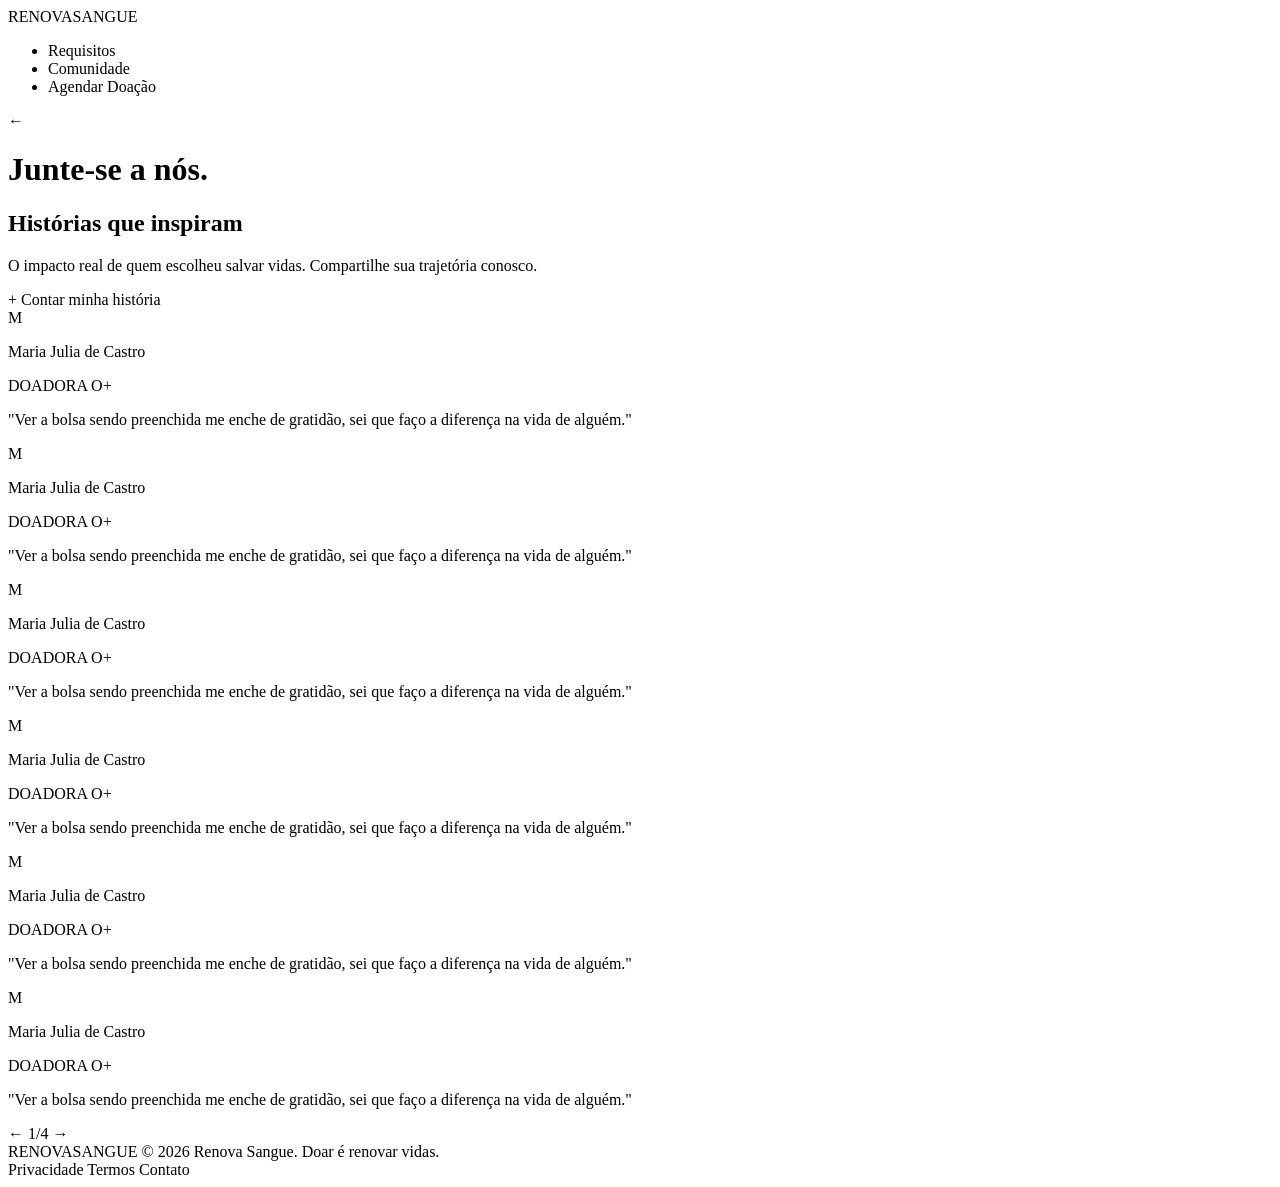
==== src/main/resources/templates/TelaComunidade.html @ 5fe99fed "TelaComunidade + TelaHemocentros Existe alguns problemas em relação a alinhamento na página de Comun" ====
<!DOCTYPE html>
<html lang="pt-BR" xmlns:th="http://www.thymeleaf.org">
<head>
  <meta charset="UTF-8"/>
  <meta name="viewport" content="width=device-width, initial-scale=1.0"/>
  <title>Comunidade – RenovaSangue</title>
  <link rel="stylesheet" th:href="@{/css/style.css}"/>
  <link rel="stylesheet" th:href="@{/css/comunidade.css}"/>
</head>
<body>

<nav class="navbar">
  <a th:href="@{/}" class="navbar__logo">
    <span class="navbar__logo-dot"></span>
    <span><span class="logo-renova">RENOVA</span><span class="logo-sangue">SANGUE</span></span>
  </a>
  <ul class="navbar__links">
    <li><a th:href="@{/telarequisitos}">Requisitos</a></li>
    <li><a th:href="@{/telacomunidade}" class="active">Comunidade</a></li>
    <li><a th:href="@{/telahemocentros}" class="btn-agendar">Agendar Doação</a></li>
  </ul>
</nav>

<main class="page-container">

  <div class="com-header">
    <a th:href="@{/}" class="back-link">
      <span class="back-icon">←</span>
    </a>
    <h1 class="com-page-title">Junte-se a nós.</h1>
  </div>

  <div class="stories-section">
    <div class="stories-header">
      <div>
        <h2 class="stories-title">Histórias que inspiram</h2>
        <p class="stories-subtitle">O impacto real de quem escolheu salvar vidas. Compartilhe sua trajetória conosco.</p>
      </div>
      <a th:href="@{/comunidade/nova-historia}" class="btn-story-cta">+ Contar minha história</a>
    </div>

    <div class="stories-grid">
      <div class="story-card" 
           th:each="historia, i : ${historias}" 
           th:classappend="${i.index == 1 || i.index == 3 || i.index == 5 || i.index == 7} ? 'story-card--red' : ''">
        
        <div class="story-card__header">
          <div class="story-avatar" th:text="${historia['nome'] != null ? #strings.substring(historia['nome'], 0, 1) : 'M'}">M</div>
          <div>
            <p class="story-name" th:text="${historia['nome']}">Maria Julia de Castro</p>
            <p class="story-role" th:text="'Doador(a) ' + ${historia['tipo']}">DOADORA O+</p>
          </div>
        </div>
        
        <p class="story-text" th:text="'&ldquo;' + ${historia['depoimento']} + '&rdquo;'">
          "Ver a bolsa sendo preenchida me enche de gratidão, sei que faço a diferença na vida de alguém."
        </p>
      </div>

      <div class="story-card" 
           th:each="historia, i : ${historias}" 
           th:classappend="${i.index == 1 || i.index == 3 || i.index == 5 || i.index == 7} ? 'story-card--red' : ''">
        
        <div class="story-card__header">
          <div class="story-avatar" th:text="${historia['nome'] != null ? #strings.substring(historia['nome'], 0, 1) : 'M'}">M</div>
          <div>
            <p class="story-name" th:text="${historia['nome']}">Maria Julia de Castro</p>
            <p class="story-role" th:text="'Doador(a) ' + ${historia['tipo']}">DOADORA O+</p>
          </div>
        </div>
        
        <p class="story-text" th:text="'&ldquo;' + ${historia['depoimento']} + '&rdquo;'">
          "Ver a bolsa sendo preenchida me enche de gratidão, sei que faço a diferença na vida de alguém."
        </p>
      </div>

      <div class="story-card" 
           th:each="historia, i : ${historias}" 
           th:classappend="${i.index == 1 || i.index == 3 || i.index == 5 || i.index == 7} ? 'story-card--red' : ''">
        
        <div class="story-card__header">
          <div class="story-avatar" th:text="${historia['nome'] != null ? #strings.substring(historia['nome'], 0, 1) : 'M'}">M</div>
          <div>
            <p class="story-name" th:text="${historia['nome']}">Maria Julia de Castro</p>
            <p class="story-role" th:text="'Doador(a) ' + ${historia['tipo']}">DOADORA O+</p>
          </div>
        </div>
        
        <p class="story-text" th:text="'&ldquo;' + ${historia['depoimento']} + '&rdquo;'">
          "Ver a bolsa sendo preenchida me enche de gratidão, sei que faço a diferença na vida de alguém."
        </p>
      </div>

    </div>

    <div class="stories-grid">
      <div class="story-card" 
           th:each="historia, i : ${historias}" 
           th:classappend="${i.index == 1 || i.index == 3 || i.index == 5 || i.index == 7} ? 'story-card--red' : ''">
        
        <div class="story-card__header">
          <div class="story-avatar" th:text="${historia['nome'] != null ? #strings.substring(historia['nome'], 0, 1) : 'M'}">M</div>
          <div>
            <p class="story-name" th:text="${historia['nome']}">Maria Julia de Castro</p>
            <p class="story-role" th:text="'Doador(a) ' + ${historia['tipo']}">DOADORA O+</p>
          </div>
        </div>
        
        <p class="story-text" th:text="'&ldquo;' + ${historia['depoimento']} + '&rdquo;'">
          "Ver a bolsa sendo preenchida me enche de gratidão, sei que faço a diferença na vida de alguém."
        </p>
      </div>

      <div class="story-card" 
           th:each="historia, i : ${historias}" 
           th:classappend="${i.index == 1 || i.index == 3 || i.index == 5 || i.index == 7} ? 'story-card--red' : ''">
        
        <div class="story-card__header">
          <div class="story-avatar" th:text="${historia['nome'] != null ? #strings.substring(historia['nome'], 0, 1) : 'M'}">M</div>
          <div>
            <p class="story-name" th:text="${historia['nome']}">Maria Julia de Castro</p>
            <p class="story-role" th:text="'Doador(a) ' + ${historia['tipo']}">DOADORA O+</p>
          </div>
        </div>
        
        <p class="story-text" th:text="'&ldquo;' + ${historia['depoimento']} + '&rdquo;'">
          "Ver a bolsa sendo preenchida me enche de gratidão, sei que faço a diferença na vida de alguém."
        </p>
      </div>

      <div class="story-card" 
           th:each="historia, i : ${historias}" 
           th:classappend="${i.index == 1 || i.index == 3 || i.index == 5 || i.index == 7} ? 'story-card--red' : ''">
        
        <div class="story-card__header">
          <div class="story-avatar" th:text="${historia['nome'] != null ? #strings.substring(historia['nome'], 0, 1) : 'M'}">M</div>
          <div>
            <p class="story-name" th:text="${historia['nome']}">Maria Julia de Castro</p>
            <p class="story-role" th:text="'Doador(a) ' + ${historia['tipo']}">DOADORA O+</p>
          </div>
        </div>
        
        <p class="story-text" th:text="'&ldquo;' + ${historia['depoimento']} + '&rdquo;'">
          "Ver a bolsa sendo preenchida me enche de gratidão, sei que faço a diferença na vida de alguém."
        </p>
      </div>

    </div>

  <div class="pagination-container" th:if="${totalPaginas > 1}">
    
    <a th:href="@{/telacomunidade(pagina=${paginaAtual - 1})}" 
      class="pagination-btn" 
      th:classappend="${paginaAtual == 1} ? 'disabled' : ''"
      style="text-decoration: none;">←</a>

    <span class="pagination-pages">
      <span th:text="${paginaAtual}">1</span>/<span th:text="${totalPaginas}">4</span>
    </span>

    <a th:href="@{/telacomunidade(pagina=${paginaAtual + 1})}" 
      class="pagination-btn" 
      th:classappend="${paginaAtual == totalPaginas} ? 'disabled' : ''"
      style="text-decoration: none;">→</a>

  </div>
</main>

<footer class="footer">
  <a th:href="@{/}" class="navbar__logo">
    <span class="navbar__logo-dot"></span>
    <span><span class="logo-renova">RENOVA</span><span class="logo-sangue">SANGUE</span></span>
  </a>
  <span class="footer__copy">© 2026 Renova Sangue. Doar é renovar vidas.</span>
  <nav class="footer__links">
    <a th:href="@{/privacidade}">Privacidade</a>
    <a th:href="@{/termos}">Termos</a>
    <a th:href="@{/contato}">Contato</a>
  </nav>
</footer>

</body>
</html>
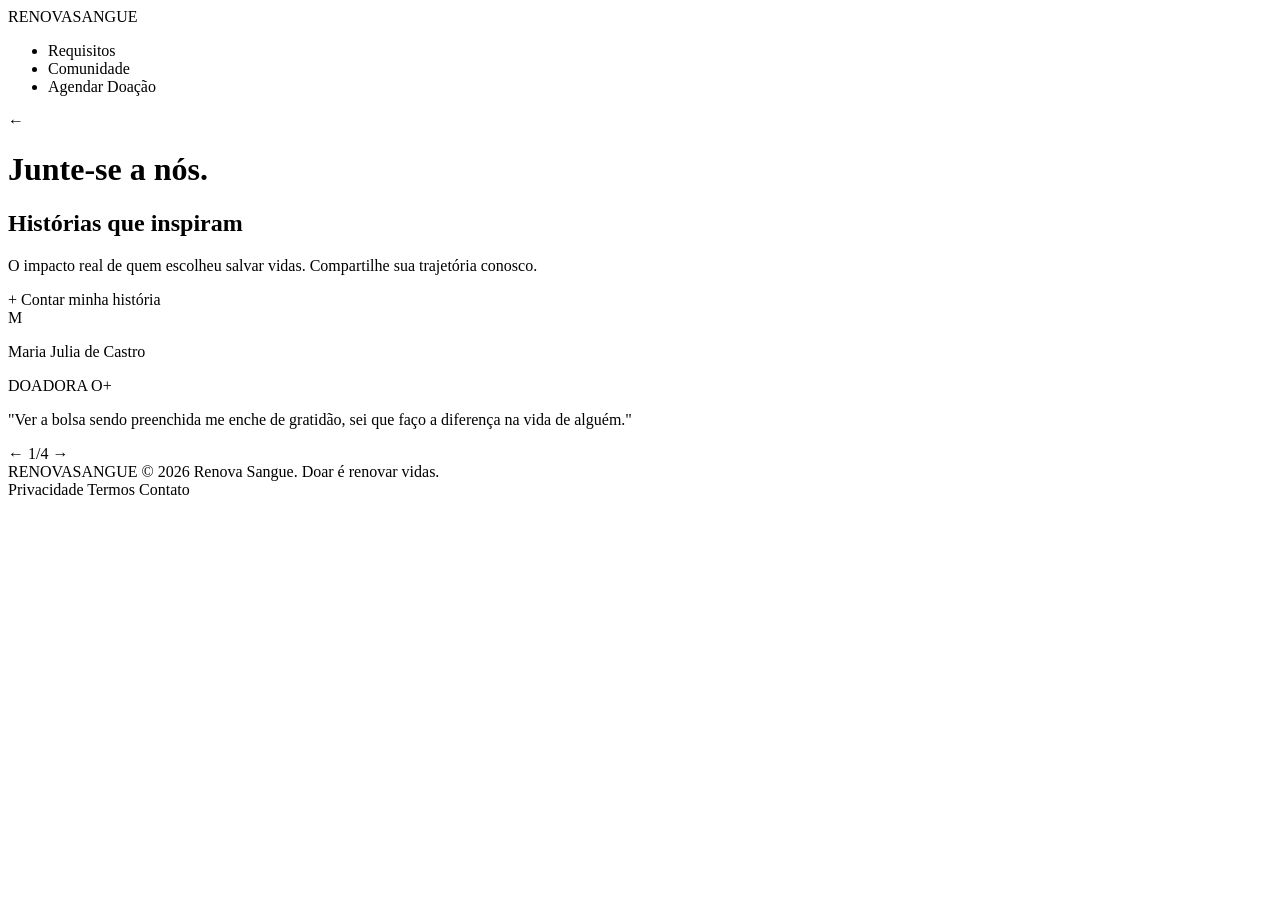
==== commit 94f683b1: "relatos sendo puxados do banco de dados" ====
--- a/src/main/resources/templates/TelaComunidade.html
+++ b/src/main/resources/templates/TelaComunidade.html
@@ -10,7 +10,7 @@
 <body>
 
 <nav class="navbar">
-  <a th:href="@{/}" class="navbar__logo">
+  <a th:href="@{/telainicial}" class="navbar__logo">
     <span class="navbar__logo-dot"></span>
     <span><span class="logo-renova">RENOVA</span><span class="logo-sangue">SANGUE</span></span>
   </a>
@@ -24,7 +24,7 @@
 <main class="page-container">
 
   <div class="com-header">
-    <a th:href="@{/}" class="back-link">
+    <a th:href="@{/telainicial}" class="back-link">
       <span class="back-icon">←</span>
     </a>
     <h1 class="com-page-title">Junte-se a nós.</h1>
@@ -38,119 +38,29 @@
       </div>
       <a th:href="@{/comunidade/nova-historia}" class="btn-story-cta">+ Contar minha história</a>
     </div>
+  </div>
+  <div class="stories-grid">
+    <div class="story-card"
+         th:each="historia, i : ${historias}"
+         th:classappend="${i.index == 1 || i.index == 3 || i.index == 5} ? 'story-card--red' : ''">
 
-    <div class="stories-grid">
-      <div class="story-card" 
-           th:each="historia, i : ${historias}" 
-           th:classappend="${i.index == 1 || i.index == 3 || i.index == 5 || i.index == 7} ? 'story-card--red' : ''">
-        
-        <div class="story-card__header">
-          <div class="story-avatar" th:text="${historia['nome'] != null ? #strings.substring(historia['nome'], 0, 1) : 'M'}">M</div>
-          <div>
-            <p class="story-name" th:text="${historia['nome']}">Maria Julia de Castro</p>
-            <p class="story-role" th:text="'Doador(a) ' + ${historia['tipo']}">DOADORA O+</p>
-          </div>
+      <div class="story-card__header">
+        <div class="story-avatar" th:text="${historia.nome_autor != null ? #strings.substring(historia.nome_autor, 0, 1) : 'M'}">M</div>
+        <div>
+          <p class="story-name" th:text="${historia.nome_autor}">Maria Julia de Castro</p>
+          <p class="story-role" th:text="'Doador(a) ' + ${historia.tipo_sanguineo}">DOADORA O+</p>
         </div>
-        
-        <p class="story-text" th:text="'&ldquo;' + ${historia['depoimento']} + '&rdquo;'">
-          "Ver a bolsa sendo preenchida me enche de gratidão, sei que faço a diferença na vida de alguém."
-        </p>
       </div>
 
-      <div class="story-card" 
-           th:each="historia, i : ${historias}" 
-           th:classappend="${i.index == 1 || i.index == 3 || i.index == 5 || i.index == 7} ? 'story-card--red' : ''">
-        
-        <div class="story-card__header">
-          <div class="story-avatar" th:text="${historia['nome'] != null ? #strings.substring(historia['nome'], 0, 1) : 'M'}">M</div>
-          <div>
-            <p class="story-name" th:text="${historia['nome']}">Maria Julia de Castro</p>
-            <p class="story-role" th:text="'Doador(a) ' + ${historia['tipo']}">DOADORA O+</p>
-          </div>
-        </div>
-        
-        <p class="story-text" th:text="'&ldquo;' + ${historia['depoimento']} + '&rdquo;'">
-          "Ver a bolsa sendo preenchida me enche de gratidão, sei que faço a diferença na vida de alguém."
-        </p>
-      </div>
+      <p class="story-text" th:text="'&ldquo;' + ${historia.texto_relato} + '&rdquo;'">
+        "Ver a bolsa sendo preenchida me enche de gratidão, sei que faço a diferença na vida de alguém."
+      </p>
+    </div>
+  </div>
+  <div class="pagination-container" th:if="${totalPaginas > 1}">
 
-      <div class="story-card" 
-           th:each="historia, i : ${historias}" 
-           th:classappend="${i.index == 1 || i.index == 3 || i.index == 5 || i.index == 7} ? 'story-card--red' : ''">
-        
-        <div class="story-card__header">
-          <div class="story-avatar" th:text="${historia['nome'] != null ? #strings.substring(historia['nome'], 0, 1) : 'M'}">M</div>
-          <div>
-            <p class="story-name" th:text="${historia['nome']}">Maria Julia de Castro</p>
-            <p class="story-role" th:text="'Doador(a) ' + ${historia['tipo']}">DOADORA O+</p>
-          </div>
-        </div>
-        
-        <p class="story-text" th:text="'&ldquo;' + ${historia['depoimento']} + '&rdquo;'">
-          "Ver a bolsa sendo preenchida me enche de gratidão, sei que faço a diferença na vida de alguém."
-        </p>
-      </div>
-
-    </div>
-
-    <div class="stories-grid">
-      <div class="story-card" 
-           th:each="historia, i : ${historias}" 
-           th:classappend="${i.index == 1 || i.index == 3 || i.index == 5 || i.index == 7} ? 'story-card--red' : ''">
-        
-        <div class="story-card__header">
-          <div class="story-avatar" th:text="${historia['nome'] != null ? #strings.substring(historia['nome'], 0, 1) : 'M'}">M</div>
-          <div>
-            <p class="story-name" th:text="${historia['nome']}">Maria Julia de Castro</p>
-            <p class="story-role" th:text="'Doador(a) ' + ${historia['tipo']}">DOADORA O+</p>
-          </div>
-        </div>
-        
-        <p class="story-text" th:text="'&ldquo;' + ${historia['depoimento']} + '&rdquo;'">
-          "Ver a bolsa sendo preenchida me enche de gratidão, sei que faço a diferença na vida de alguém."
-        </p>
-      </div>
-
-      <div class="story-card" 
-           th:each="historia, i : ${historias}" 
-           th:classappend="${i.index == 1 || i.index == 3 || i.index == 5 || i.index == 7} ? 'story-card--red' : ''">
-        
-        <div class="story-card__header">
-          <div class="story-avatar" th:text="${historia['nome'] != null ? #strings.substring(historia['nome'], 0, 1) : 'M'}">M</div>
-          <div>
-            <p class="story-name" th:text="${historia['nome']}">Maria Julia de Castro</p>
-            <p class="story-role" th:text="'Doador(a) ' + ${historia['tipo']}">DOADORA O+</p>
-          </div>
-        </div>
-        
-        <p class="story-text" th:text="'&ldquo;' + ${historia['depoimento']} + '&rdquo;'">
-          "Ver a bolsa sendo preenchida me enche de gratidão, sei que faço a diferença na vida de alguém."
-        </p>
-      </div>
-
-      <div class="story-card" 
-           th:each="historia, i : ${historias}" 
-           th:classappend="${i.index == 1 || i.index == 3 || i.index == 5 || i.index == 7} ? 'story-card--red' : ''">
-        
-        <div class="story-card__header">
-          <div class="story-avatar" th:text="${historia['nome'] != null ? #strings.substring(historia['nome'], 0, 1) : 'M'}">M</div>
-          <div>
-            <p class="story-name" th:text="${historia['nome']}">Maria Julia de Castro</p>
-            <p class="story-role" th:text="'Doador(a) ' + ${historia['tipo']}">DOADORA O+</p>
-          </div>
-        </div>
-        
-        <p class="story-text" th:text="'&ldquo;' + ${historia['depoimento']} + '&rdquo;'">
-          "Ver a bolsa sendo preenchida me enche de gratidão, sei que faço a diferença na vida de alguém."
-        </p>
-      </div>
-
-    </div>
-
-  <div class="pagination-container" th:if="${totalPaginas > 1}">
-    
-    <a th:href="@{/telacomunidade(pagina=${paginaAtual - 1})}" 
-      class="pagination-btn" 
+    <a th:href="@{/telacomunidade(pagina=${paginaAtual - 1})}"
+      class="pagination-btn"
       th:classappend="${paginaAtual == 1} ? 'disabled' : ''"
       style="text-decoration: none;">←</a>
 
@@ -158,8 +68,8 @@
       <span th:text="${paginaAtual}">1</span>/<span th:text="${totalPaginas}">4</span>
     </span>
 
-    <a th:href="@{/telacomunidade(pagina=${paginaAtual + 1})}" 
-      class="pagination-btn" 
+    <a th:href="@{/telacomunidade(pagina=${paginaAtual + 1})}"
+      class="pagination-btn"
       th:classappend="${paginaAtual == totalPaginas} ? 'disabled' : ''"
       style="text-decoration: none;">→</a>
 
